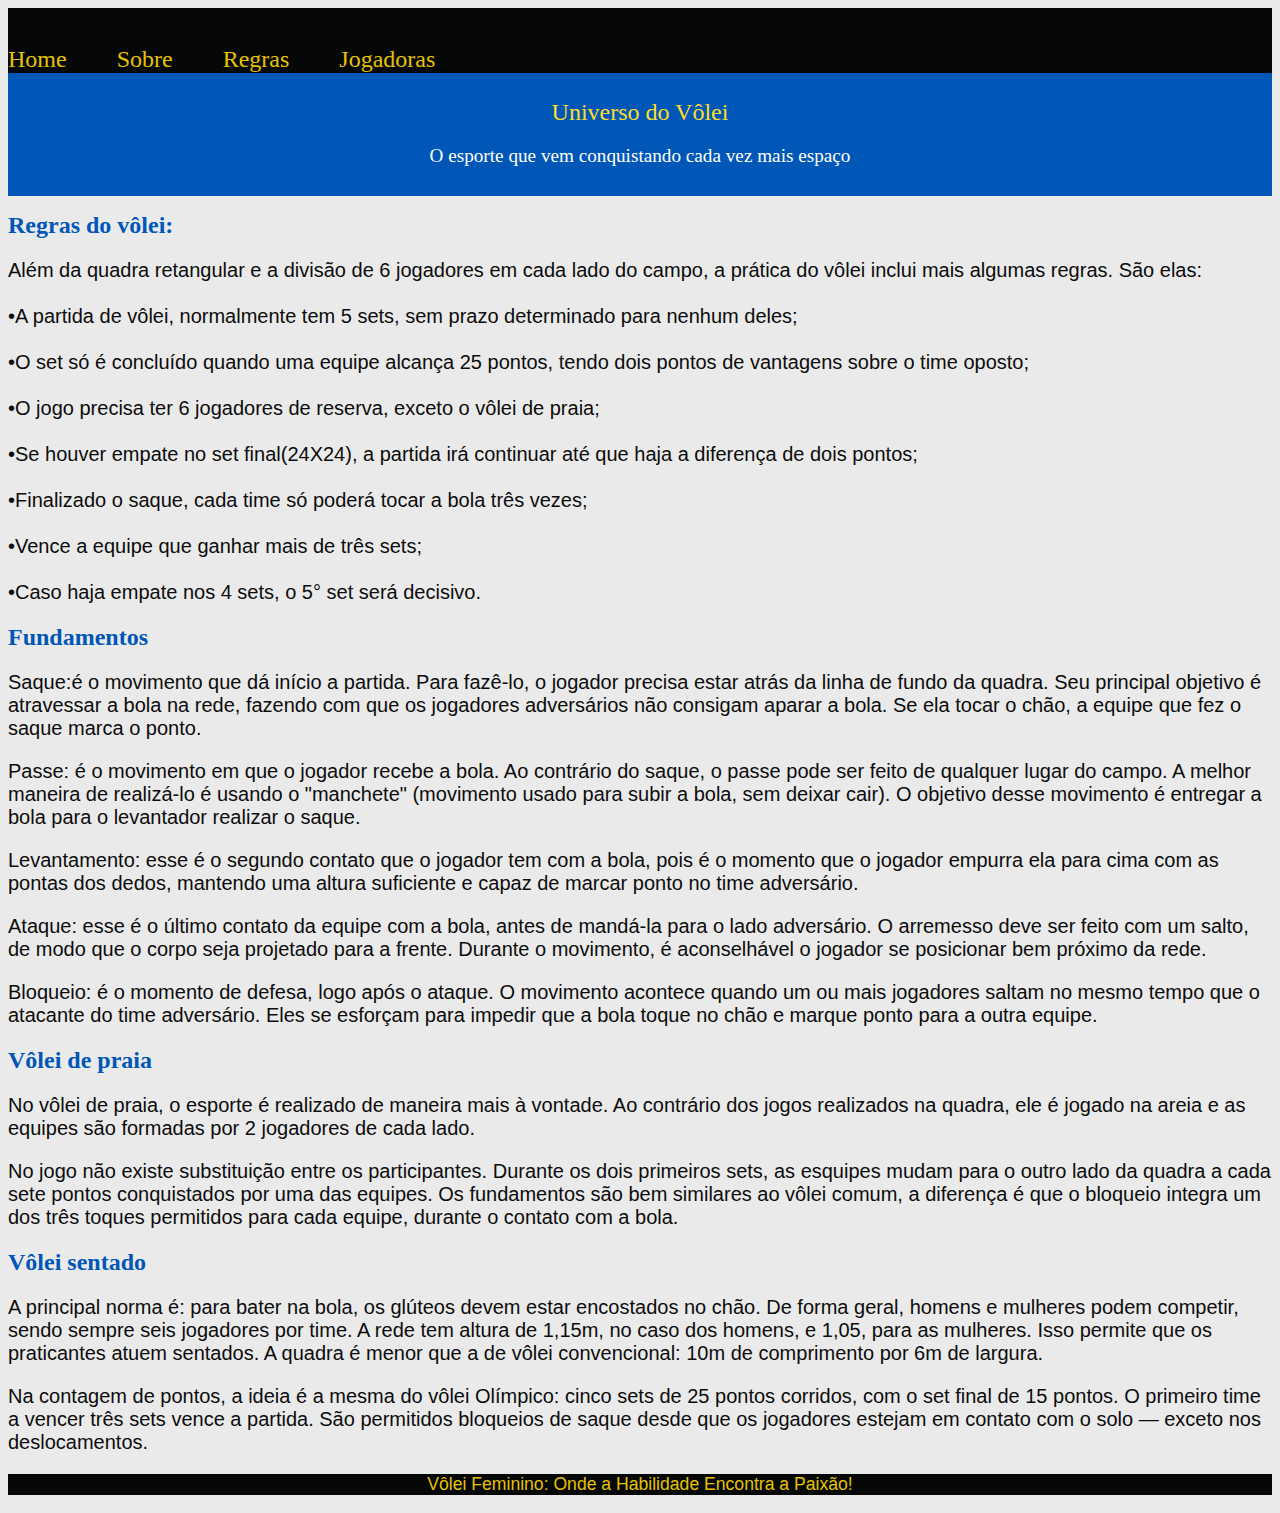
==== regras.html @ d5f1f7ce "Primeiro commit" ====
<!DOCTYPE html>
<html>
    <head>
        <meta charset="UTF-8">
        <title>Regras</title>
        <link rel="stylesheet" href="style.css">
    </head>
    <body>
        <header class="cabecalho">
            <nav class="cabecalhomenu">
                <a class="cabecalho_menu_link" href="index.html">Home</a>
                <a class="cabecalho_menu_link" href="sobre.html">Sobre</a>
                <a class="cabecalho_menu_link" href="regras.html">Regras</a>
                <a class="cabecalho_menu_link" href="jogadoras.html">Jogadoras</a>
            </nav>
            <article class="cabecalho_titulotexto">
                <h1 class="cabecalho_titulo">Universo do Vôlei</h1>
                <p class="cabecalho_subtitulo">O esporte que vem conquistando cada vez mais espaço</p>
            </article>
        </header>
            <main>
                <h1 class="apresentacao_titulo">Regras do vôlei:</h1>
                    <p class="apresentacao_texto">Além da quadra retangular e a divisão de 6 jogadores em cada lado do campo, a prática do vôlei inclui mais algumas regras. São elas: <br>
                    <br>•A partida de vôlei, normalmente tem 5 sets, sem prazo determinado para nenhum deles;<br>
                    <br>•O set só é concluído quando uma equipe alcança 25 pontos, tendo dois pontos de vantagens sobre o time oposto;<br>
                    <br>•O jogo precisa ter 6 jogadores de reserva, exceto o vôlei de praia;<br>
                    <br>•Se houver empate no set final(24X24), a partida irá continuar até que haja a diferença de dois pontos;<br>
                    <br>•Finalizado o saque, cada time só poderá tocar a bola três vezes;<br>
                    <br>•Vence a equipe que ganhar mais de três sets;<br>
                    <br>•Caso haja empate nos 4 sets, o 5° set será decisivo.</p>

                <h2 class="apresentacao_titulo">Fundamentos</h2>    
                <p class="apresentacao_texto">Saque:é o movimento que dá início a partida. Para fazê-lo, o jogador precisa estar atrás da linha de fundo da quadra. Seu principal objetivo é atravessar a bola na rede, fazendo com que os jogadores adversários não consigam aparar a bola. Se ela tocar o chão, a equipe que fez o saque marca o ponto.
                <p class="apresentacao_texto">Passe: é o movimento em que o jogador recebe a bola. Ao contrário do saque, o passe pode ser feito de qualquer lugar do campo. A melhor maneira de realizá-lo é usando o "manchete" (movimento usado para subir a bola, sem deixar cair). O objetivo desse movimento é entregar a bola para o levantador realizar o saque.</p>
                <p class="apresentacao_texto">Levantamento: esse é o segundo contato que o jogador tem com a bola, pois é o momento que o jogador empurra ela para cima com as pontas dos dedos, mantendo uma altura suficiente e capaz de marcar ponto no time adversário.
                <p class="apresentacao_texto">Ataque: esse é o último contato da equipe com a bola, antes de mandá-la para o lado adversário. O arremesso deve ser feito com um salto, de modo que o corpo seja projetado para a frente. Durante o movimento, é aconselhável o jogador se posicionar bem próximo da rede.
                <p class="apresentacao_texto">Bloqueio: é o momento de defesa, logo após o ataque. O movimento acontece quando um ou mais jogadores saltam no mesmo tempo que o atacante do time adversário. Eles se esforçam para impedir que a bola toque no chão e marque ponto para a outra equipe.</p>
           
                <h2 class="apresentacao_titulo">Vôlei de praia</h2>
                <p class="apresentacao_texto">No vôlei de praia, o esporte é realizado de maneira mais à vontade. Ao contrário dos jogos realizados na quadra, ele é jogado na areia e as equipes são formadas por 2 jogadores de cada lado.</p>
                <p class="apresentacao_texto">No jogo não existe substituição entre os participantes. Durante os dois primeiros sets, as esquipes mudam para o outro lado da quadra a cada sete pontos conquistados por uma das equipes. Os fundamentos são bem similares ao vôlei comum, a diferença é que o bloqueio integra um dos três toques permitidos para cada equipe, durante o contato com a bola.</p>
            
                <h2 class="apresentacao_titulo">Vôlei sentado</h2>
                <p class="apresentacao_texto">A principal norma é: para bater na bola, os glúteos devem estar encostados no chão. De forma geral, homens e mulheres podem competir, sendo sempre seis jogadores por time. A rede tem altura de 1,15m, no caso dos homens, e 1,05, para as mulheres. Isso permite que os praticantes atuem sentados. A quadra é menor que a de vôlei convencional: 10m de comprimento por 6m de largura.</p>
                <p class="apresentacao_texto">Na contagem de pontos, a ideia é a mesma do vôlei Olímpico: cinco sets de 25 pontos corridos, com o set final de 15 pontos. O primeiro time a vencer três sets vence a partida. São permitidos bloqueios de saque desde que os jogadores estejam em contato com o solo — exceto nos deslocamentos.</p>
            </main>

            <footer class="rodape">
                <p>Vôlei Feminino: Onde a Habilidade Encontra a Paixão!</p>
            </footer>
    </body>
---- style.css ----
body {
    box-sizing: border-box;
    background-color: #EAEAEA;
    color: #0c0c0c;
}

.cabecalho {
    padding: 3% 0% 0% 0%;
    background-color: #060707; 
}

.cabecalhomenu {
    display: flex;
    gap: 50px;
}

.cabecalho_menu_link {
    font-size: 1.5rem;
    font-weight: 400;
    color: #E6C200;
    text-decoration: none;
   
    align-items: center;
}

.cabecalho_titulotexto {
    margin: 0 px;
    padding: 10px;
    background-color: #0057B7;
    text-align: center;
}

.cabecalho_titulo {
    font-size: 1.5rem;
    font-weight: 400;
    color: #fddd29;
    text-decoration: none;
   
    align-items: center;
}

.cabecalho_subtitulo {
    font-size: 1.2rem;
    font-weight: 400;
    color: #ffffff;
    text-decoration: none;
   
    align-items: center;
}

.apresentacao {
    padding: 5% 10%;
    display: flex;
    align-items: center;
    justify-content: space-between;
    gap: 50px;
}

.apresentacao_conteudo {
    width: 50%;
    display: flex;
    flex-direction: column;
    gap: 40px;
}

.apresentacao_titulo {
    font-size: 1.5rem;
    color: #0057B7;
    font-family: 'Frank Ruhl Libre', serif;
}

.apresentacao_texto {
    font-size: 1.25rem;
    font-family: 'Lato', sans-serif;
}


apresentacao_imagem {
    width: 50%;
}

.centerimage {
  width: 400px;
  height: auto;
  margin-top: 40px;
  border-radius: 50px;
  box-shadow: 0px 4px 6px rgba(0, 0, 0, 0.2);
}

.rodape {
    padding: 0;
    background-color: #060707;
    font-family: 'Lato', sans-serif;
    text-align: center;
    font-size: 1.1rem;
    font-weight: 100;
    display: block;
    color: #E6C200;
}
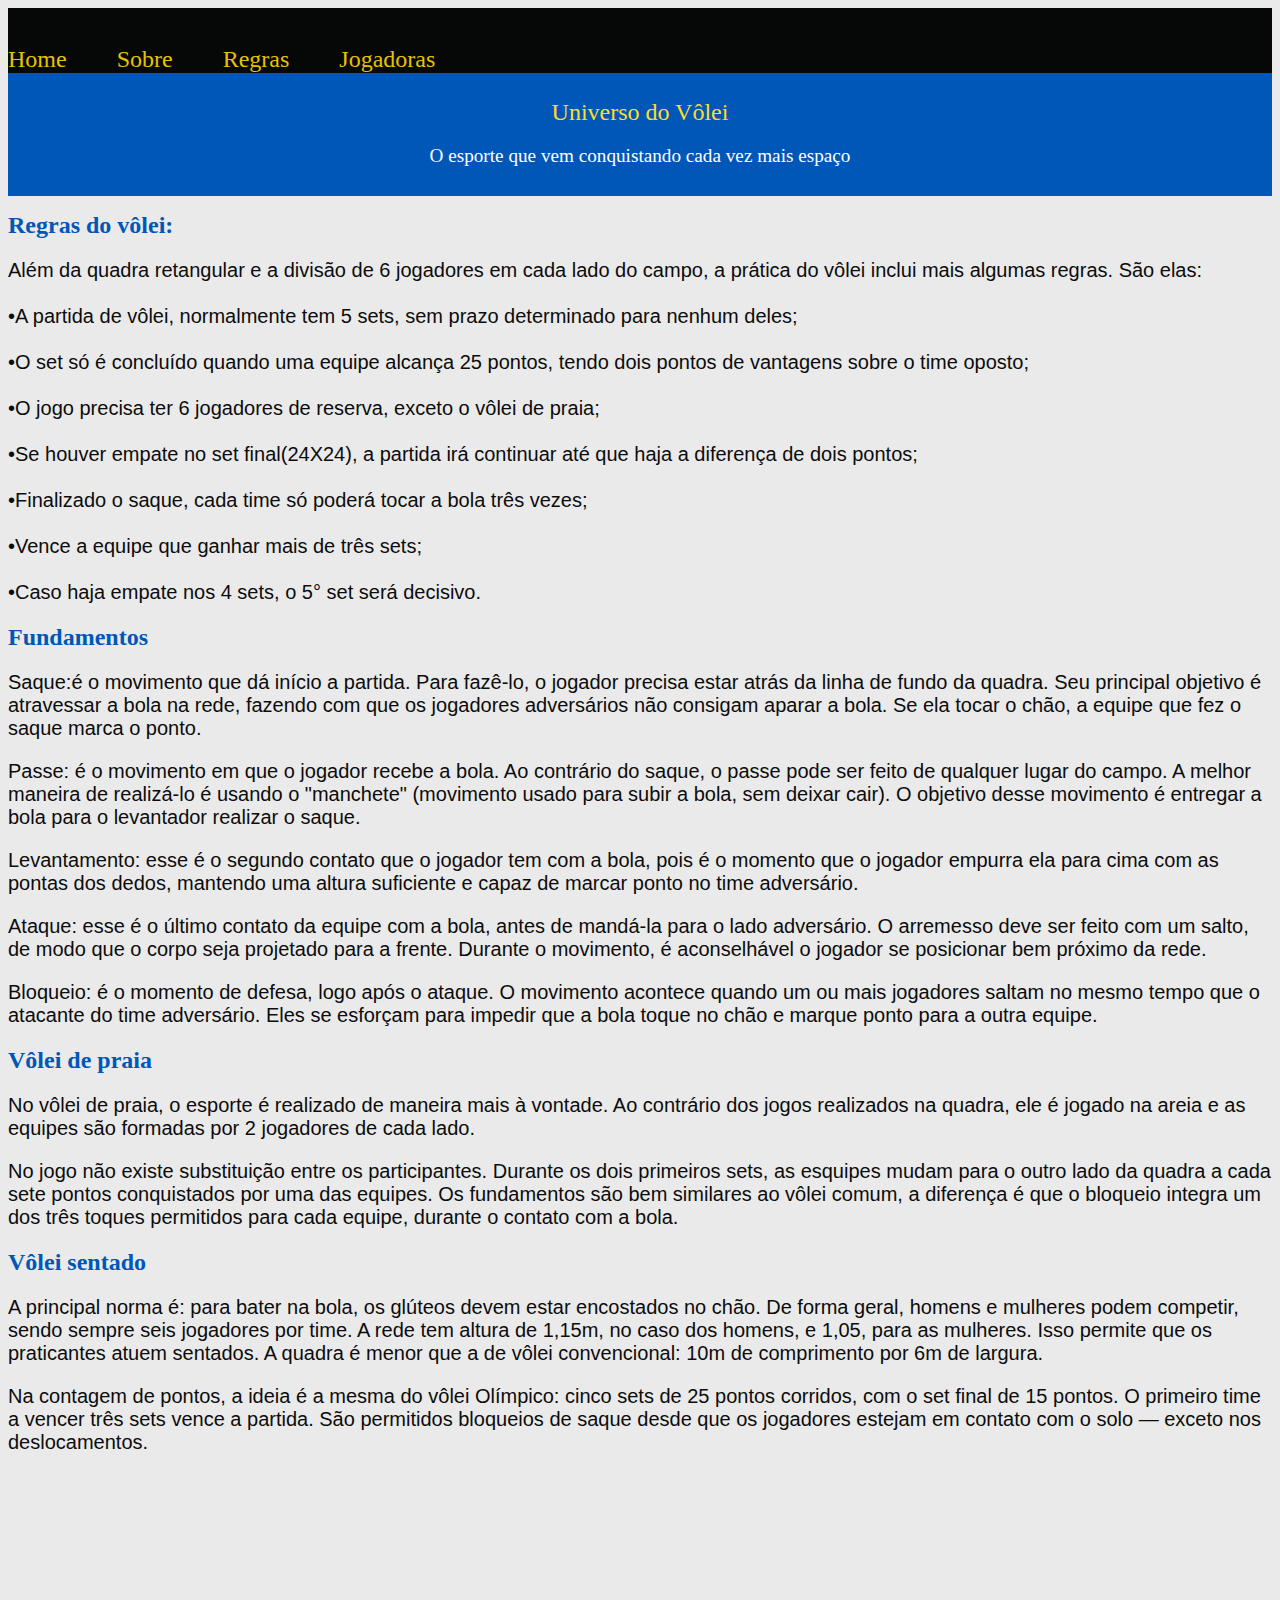
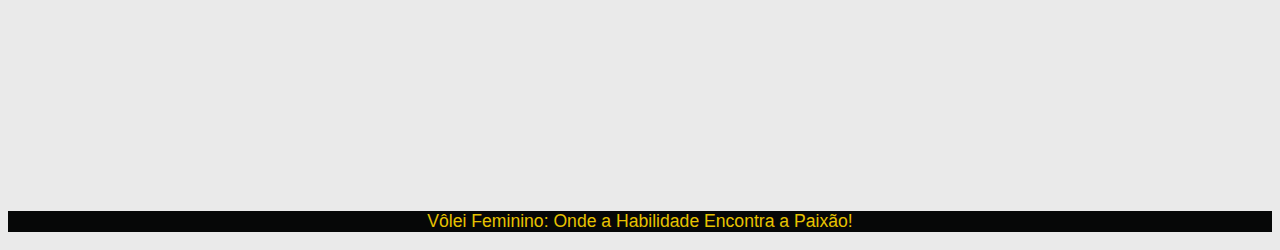
==== commit 40dc0b7d: "adicionei uma tabela e um video" ====
--- a/regras.html
+++ b/regras.html
@@ -43,6 +43,8 @@
                 <h2 class="apresentacao_titulo">Vôlei sentado</h2>
                 <p class="apresentacao_texto">A principal norma é: para bater na bola, os glúteos devem estar encostados no chão. De forma geral, homens e mulheres podem competir, sendo sempre seis jogadores por time. A rede tem altura de 1,15m, no caso dos homens, e 1,05, para as mulheres. Isso permite que os praticantes atuem sentados. A quadra é menor que a de vôlei convencional: 10m de comprimento por 6m de largura.</p>
                 <p class="apresentacao_texto">Na contagem de pontos, a ideia é a mesma do vôlei Olímpico: cinco sets de 25 pontos corridos, com o set final de 15 pontos. O primeiro time a vencer três sets vence a partida. São permitidos bloqueios de saque desde que os jogadores estejam em contato com o solo — exceto nos deslocamentos.</p>
+            
+                <iframe width="560" height="315" src="https://www.youtube.com/embed/qc1wkTMmXY4?si=PkxdjwvZwphQw_aS" title="YouTube video player" frameborder="0" allow="accelerometer; autoplay; clipboard-write; encrypted-media; gyroscope; picture-in-picture; web-share" referrerpolicy="strict-origin-when-cross-origin" allowfullscreen></iframe>
             </main>
 
             <footer class="rodape">
--- a/style.css
+++ b/style.css
@@ -87,6 +87,16 @@
   box-shadow: 0px 4px 6px rgba(0, 0, 0, 0.2);
 }
 
+.tabela {
+     /* border-collapse:inherit; define a separação entre as bordar*/
+    padding: 5px;
+    text-align:center;
+    border: solid rgb(245, 209, 9);
+    float:right;
+    color: #0057B7;
+    /*display: flex;*/
+}
+
 .rodape {
     padding: 0;
     background-color: #060707;
